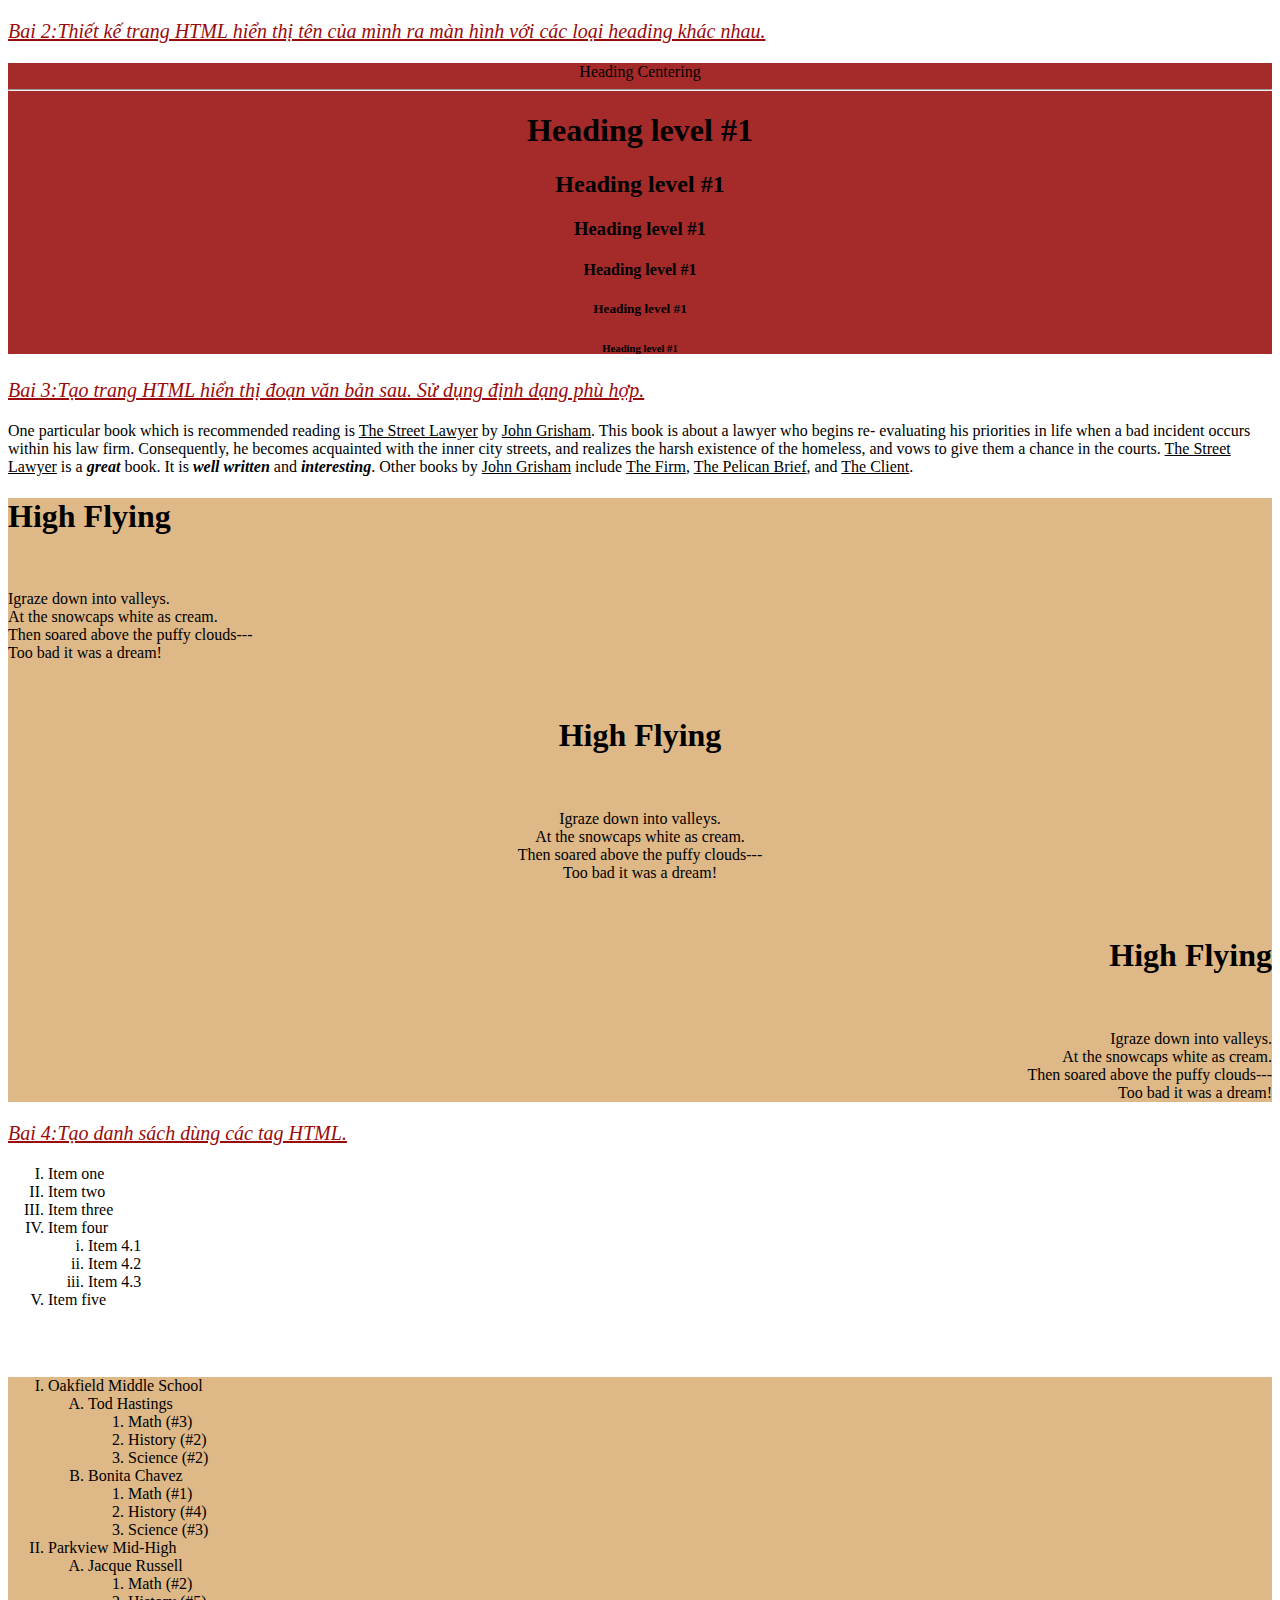
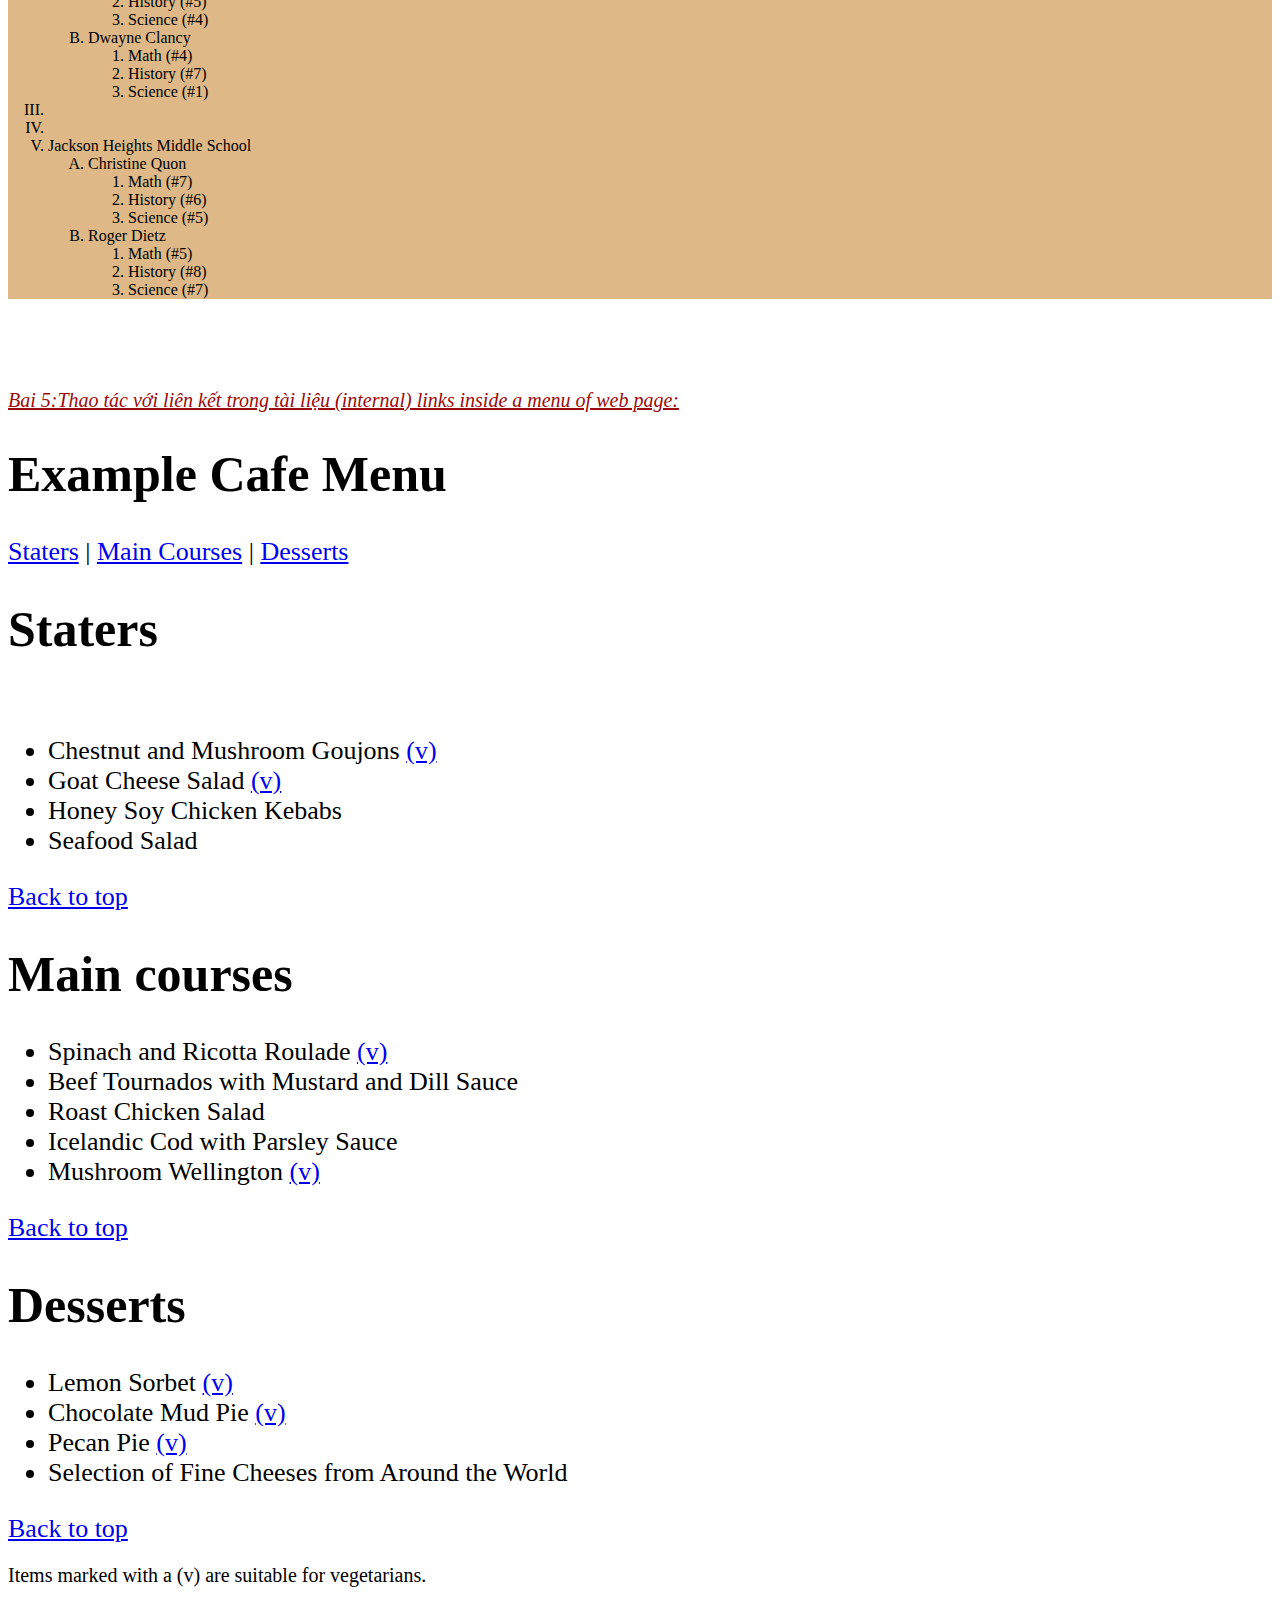
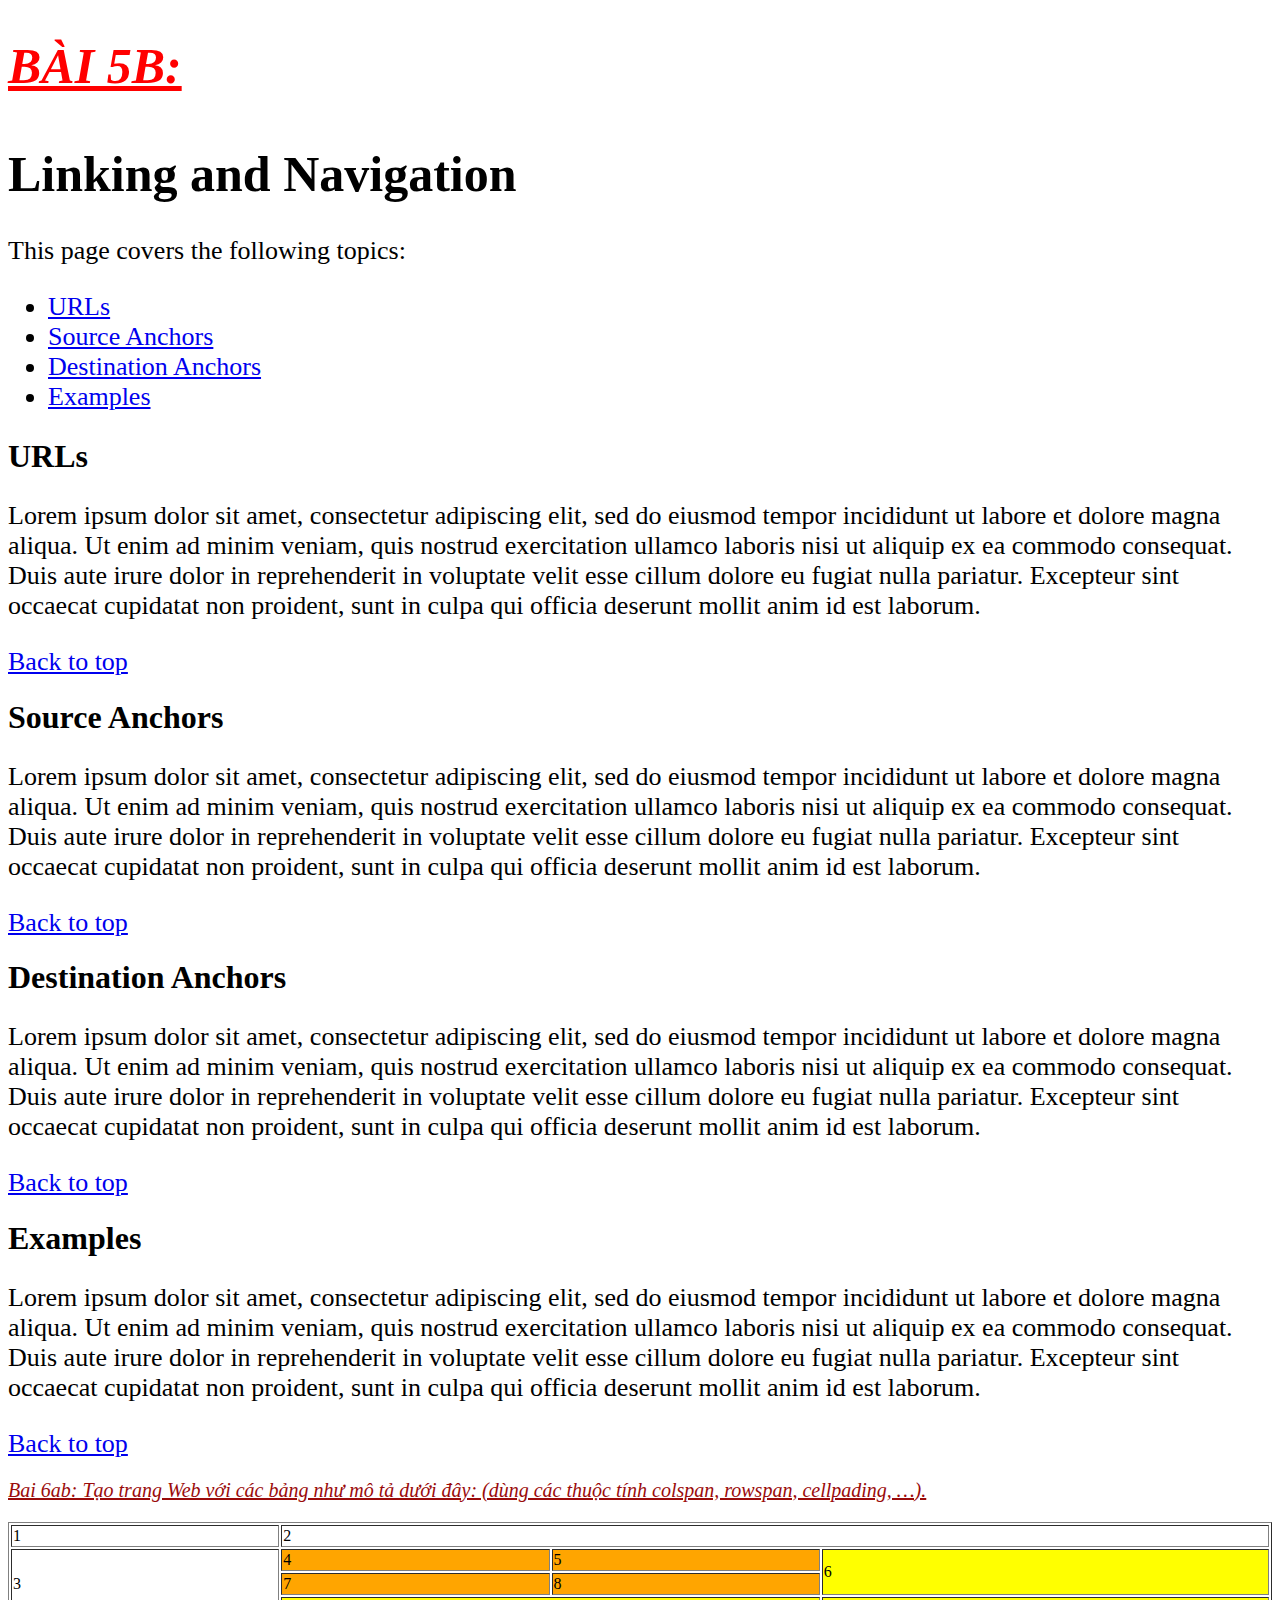
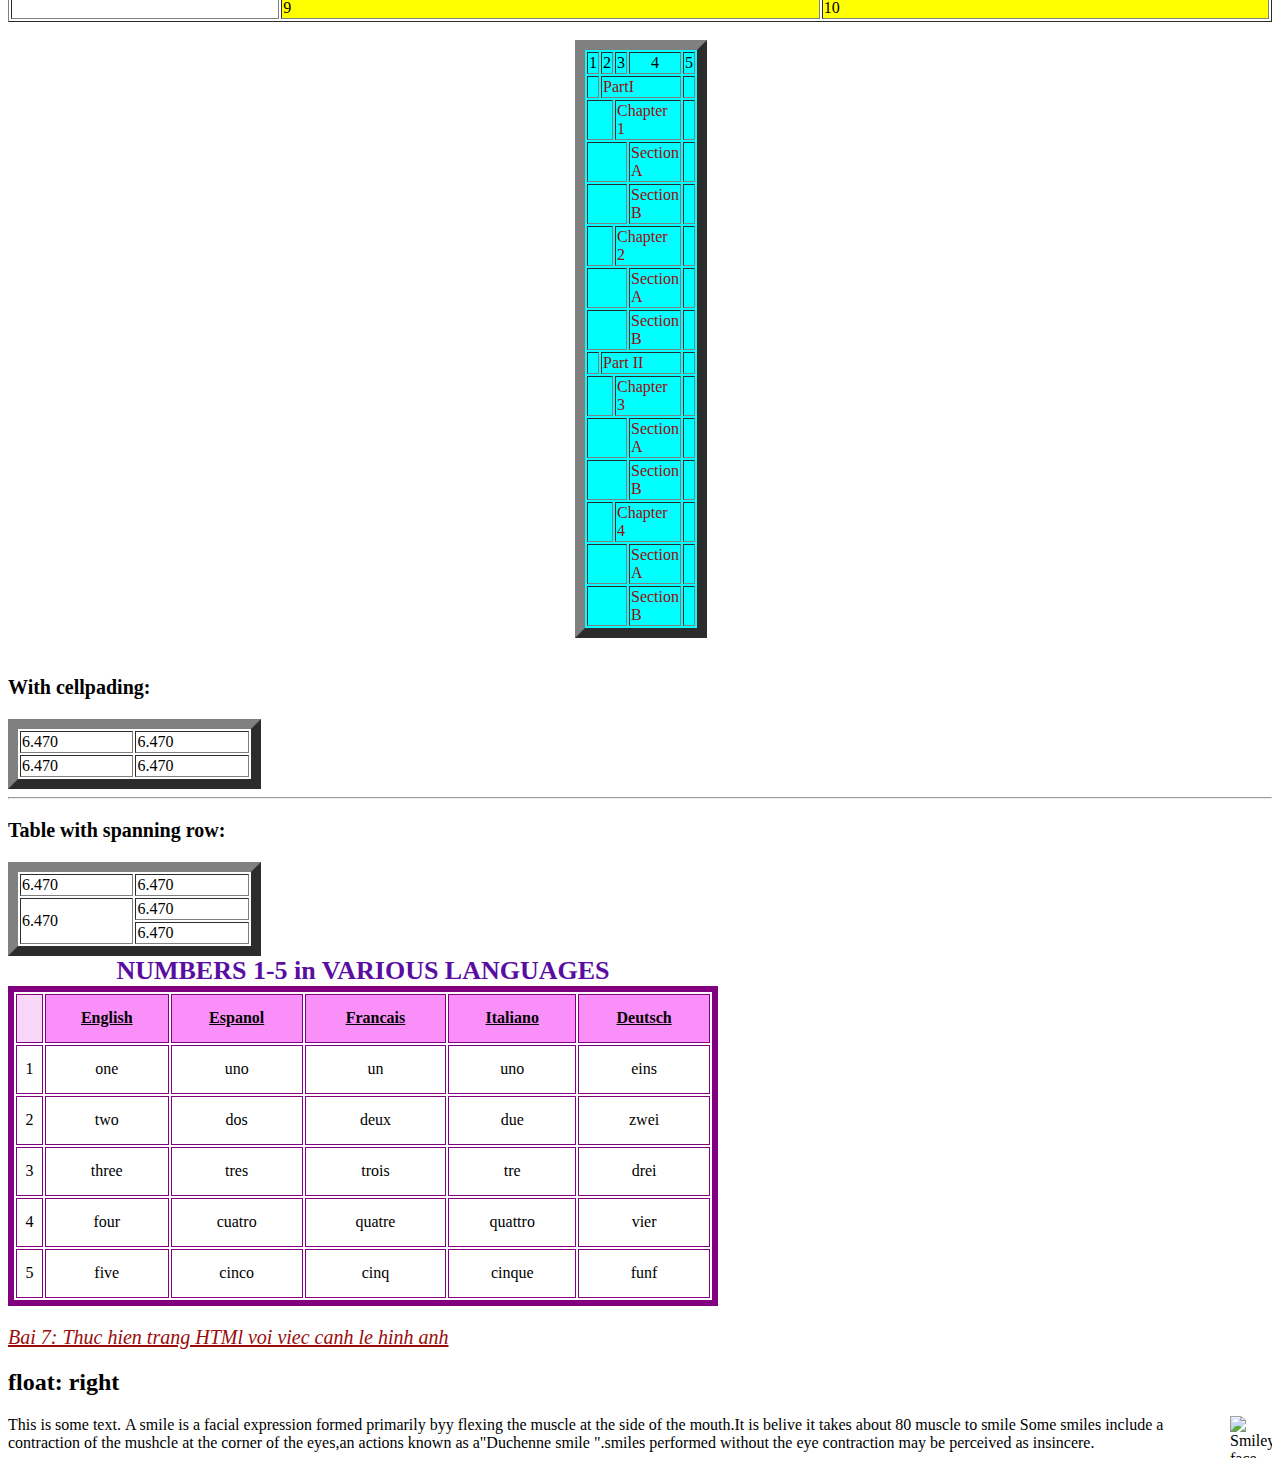
==== fe/baitap123456.html @ b0ec9ae7 "tuan12" ====
<!DOCTYPE html>
<html lang="en">

<head>
    <meta charset="UTF-8">
    <meta http-equiv="X-UA-Compatible" content="IE=edge">
    <meta name="viewport" content="width=, initial-scale=1.0">
    <title>Document</title>
</head>

<body>
    <!-- Bai 2 -->
    <p style="font-size: 20px;color: #9a0b0b;">
        <u>
        <i>
            Bai 2:Thiết kế trang HTML hiển thị tên của mình ra màn hình với các loại heading khác nhau.
        </i>
   </u>
    </p>
    <div style="background-color: brown; text-align: center;" <H1>Heading Centering</H1>
        <hr>
        <H1>Heading level #1</H1>
        <h2>Heading level #1</H1>
            <h3>Heading level #1</H1>
                <h4>Heading level #1</H1>
                    <h5>Heading level #1</H1>
                        <h6>Heading level #1</H1>
    </div>
    <!-- Bai 3 -->
    <p style="font-size: 20px;color: #9a0b0b;">
        <u>
         <i>
             Bai 3:Tạo trang HTML hiển thị đoạn văn bản sau. Sử dụng định dạng phù hợp.
         </i>
    </u>
    </p>
    <div>
        <p>
            One particular book which is recommended reading is <u>The Street Lawyer</u> by <u>John Grisham</u>. This book is about a lawyer who begins re- evaluating his priorities in life when a bad incident occurs within his law firm. Consequently,
            he becomes acquainted with the inner city streets, and realizes the harsh existence of the homeless, and vows to give them a chance in the courts. <u>The
            Street Lawyer</u> is a <b><i>great</i></b> book. It is <b><i>well written</i></b> and <b><i>interesting</i></b>. Other books by <u>John Grisham</u> include <u>The Firm</u>, <u>The Pelican Brief</u>, and
            <u>The Client</u>.
        </p>


    </div>
    <div style="background-color: burlywood;">
        <div>
            <h1>High Flying</h1>
            <br>
            <p>
                Igraze down into valleys.
                <br> At the snowcaps white as cream.
                <br> Then soared above the puffy clouds---
                <br> Too bad it was a dream!

            </p>
        </div>
        <br>
        <div>
            <h1 style="text-align: center;">High Flying</h1>
            <br>
            <p style="text-align: center;">
                Igraze down into valleys.
                <br> At the snowcaps white as cream.
                <br> Then soared above the puffy clouds---
                <br> Too bad it was a dream!

            </p>
        </div>
        <br>
        <div>
            <h1 style="text-align: right">High Flying</h1>
            <br>
            <p style="text-align: right">
                Igraze down into valleys.
                <br> At the snowcaps white as cream.
                <br> Then soared above the puffy clouds---
                <br> Too bad it was a dream!

            </p>
        </div>
    </div>
    <!-- Bai 4 -->
    <p style="font-size: 20px;color: #9a0b0b;">
        <u>
         <i>
             Bai 4:Tạo danh sách dùng các tag HTML.
         </i>
    </u>
    </p>
    <div>
        <ol type="I" start="1">
            <li>Item one</li>
            <li>Item two</li>
            <li>Item three</li>
            <li>Item four
                <ol type="i" start="1">
                    <li>Item 4.1</li>
                    <li>Item 4.2</li>
                    <li>Item 4.3</li>
                </ol>
            </li>
            <li>Item five</li>
        </ol>
    </div>


    </div>

    <br><br>

    <div style="background-color: burlywood;">
        <ol type="I" start="1">
            <li>Oakfield Middle School
                <ol type="A" start="1">
                    <li>Tod Hastings
                        <ol type="1" start="1">
                            <li>Math (#3)</li>
                            <li>History (#2)</li>
                            <li>Science (#2)</li>
                        </ol>
                    </li>
                    <li>Bonita Chavez
                        <ol type="1" start="1">
                            <li>Math (#1)</li>
                            <li>History (#4)</li>
                            <li>Science (#3)</li>
                        </ol>
                    </li>
                </ol>
            </li>
            <li>Parkview Mid-High
                <ol type="A" start="1">
                    <li>Jacque Russell
                        <ol type="1" start="1">
                            <li>Math (#2)</li>
                            <li>History (#5)</li>
                            <li>Science (#4)</li>
                        </ol>
                    </li>
                    <li>Dwayne Clancy
                        <ol type="1" start="1">
                            <li>Math (#4)</li>
                            <li>History (#7)</li>
                            <li>Science (#1)</li>
                        </ol>
                    </li>

                </ol>
            </li>
            <li></li>
            <li></li>
            <li>Jackson Heights Middle School
                <ol type="A" start="1">
                    <li>Christine Quon
                        <ol type="1" start="1">
                            <li>Math (#7)</li>
                            <li>History (#6)</li>
                            <li>Science (#5)</li>
                        </ol>
                    </li>
                    <li>Roger Dietz
                        <ol type="1" start="1">
                            <li>Math (#5)</li>
                            <li>History (#8)</li>
                            <li>Science (#7)</li>
                        </ol>
                    </li>

                </ol>
            </li>
        </ol>
    </div>
    <br><br><br>

    <!-- Bai 5 -->
    <p style="font-size: 20px;color: #9a0b0b;">
        <u>
         <i>
             Bai 5:Thao tác với liên kết trong tài liệu (internal) links inside a menu of web page:
         </i>
    </u>
    </p>
    <h1 style="font-size: 50px;">Example Cafe Menu</h1>

    <div style="font-size: 26px;">
        <a href="#staters" title="Staters">Staters</a> |
        <a href="#main_courses" title="Main courses">Main Courses</a> |
        <a href="#desserts" title="Desserts">Desserts</a>
    </div>

    <h1 id="staters" style="font-size: 50px;">Staters</h1>
    <br>
    <div style="font-size: 26px;">
        <ul>
            <li>Chestnut and Mushroom Goujons
                <a href="https://by.com.vn/EZOnV" target="_blank">(v)</a>
            </li>
            <li>Goat Cheese Salad
                <a href="https://by.com.vn/ZDlxQ" target="_blank">(v)</a>
            </li>
            <li>Honey Soy Chicken Kebabs</li>
            <li>Seafood Salad</li>
        </ul>
    </div>
    <div style="font-size: 26px;">
        <a href="#">Back to top</a>
    </div>


    <h1 id="main_courses" style="font-size: 50px;">Main courses</h1>
    <div style="font-size: 26px;">
        <ul>
            <li>Spinach and Ricotta Roulade
                <a href="https://by.com.vn/9HHfv" target="_blank">(v)</a>
            </li>
            <li>Beef Tournados with Mustard and Dill Sauce</li>
            <li>Roast Chicken Salad</li>
            <li>Icelandic Cod with Parsley Sauce</li>
            <li>Mushroom Wellington
                <a href="https://by.com.vn/WK5k4" target="_blank">(v)</a>
            </li>
        </ul>
    </div>
    <div style="font-size: 26px;">
        <a href="#">Back to top</a>
    </div>

    <h1 id="desserts" style="font-size: 50px;">Desserts</h1>
    <div style="font-size: 26px;">
        <ul>
            <li>Lemon Sorbet
                <a href="https://by.com.vn/2EZpV" target="_blank">(v)</a>
            </li>
            <li>Chocolate Mud Pie
                <a href="https://by.com.vn/TKPYO" target="_blank">(v)</a>
            </li>
            <li>Pecan Pie
                <a href="https://by.com.vn/QH9vl" target="_blank">(v)</a>
            </li>
            <li>Selection of Fine Cheeses from Around the World</li>
        </ul>
    </div>
    <div style="font-size: 26px;">
        <a href="#">Back to top</a>
    </div>
    <p style="font-size: 20px">Items marked with a (v) are suitable for vegetarians.</p>

    <!-- BÀI 5 B -->
    <div style="font-size: 50px;">
        <p style="color:red">
            <u>
                    <b>
                        <i id="bai5b">
                            BÀI 5B:
                        </i>
                    </b>
                </u>
        </p>
    </div>

    <h1 style="font-size: 50px;">Linking and Navigation</h1>
    <div style="font-size: 26px;">
        <p>This page covers the following topics:</p>
    </div>
    <div style="font-size: 26px;">
        <ul>
            <li>
                <a href="#urls" title="URLs">URLs</a>
            </li>
            <li>
                <a href="#source_anchors" title="Source Anchors">Source Anchors</a>
            </li>
            <li>
                <a href="#Destination_Anchors" title="Destination Anchors">Destination Anchors</a>
            </li>
            <li>
                <a href="#exples" title="Examples">Examples</a>
            </li>
        </ul>
    </div>

    <h1 id="urls">URLs</h1>
    <div style="font-size: 26px;">
        <p>
            Lorem ipsum dolor sit amet, consectetur adipiscing elit, sed do eiusmod tempor incididunt ut labore et dolore magna aliqua. Ut enim ad minim veniam, quis nostrud exercitation ullamco laboris nisi ut aliquip ex ea commodo consequat. Duis aute irure dolor
            in reprehenderit in voluptate velit esse cillum dolore eu fugiat nulla pariatur. Excepteur sint occaecat cupidatat non proident, sunt in culpa qui officia deserunt mollit anim id est laborum.
        </p>
    </div>
    <div style="font-size: 26px;">
        <a href="#bai5b" title="BÀI 5B">Back to top</a>
    </div>

    <h1 id="source_anchors">Source Anchors</h1>
    <div style="font-size: 26px;">
        <p>
            Lorem ipsum dolor sit amet, consectetur adipiscing elit, sed do eiusmod tempor incididunt ut labore et dolore magna aliqua. Ut enim ad minim veniam, quis nostrud exercitation ullamco laboris nisi ut aliquip ex ea commodo consequat. Duis aute irure dolor
            in reprehenderit in voluptate velit esse cillum dolore eu fugiat nulla pariatur. Excepteur sint occaecat cupidatat non proident, sunt in culpa qui officia deserunt mollit anim id est laborum.
        </p>
    </div>
    <div style="font-size: 26px;">
        <a href="#bai5b" title="BÀI 5B">Back to top</a>
    </div>

    <h1 id="Destination_Anchors">Destination Anchors</h1>
    <div style="font-size: 26px;">
        <p>
            Lorem ipsum dolor sit amet, consectetur adipiscing elit, sed do eiusmod tempor incididunt ut labore et dolore magna aliqua. Ut enim ad minim veniam, quis nostrud exercitation ullamco laboris nisi ut aliquip ex ea commodo consequat. Duis aute irure dolor
            in reprehenderit in voluptate velit esse cillum dolore eu fugiat nulla pariatur. Excepteur sint occaecat cupidatat non proident, sunt in culpa qui officia deserunt mollit anim id est laborum.
        </p>
    </div>
    <div style="font-size: 26px;">
        <a href="#bai5b" title="BÀI 5B">Back to top</a>
    </div>

    <h1 id="exples">Examples</h1>
    <div style="font-size: 26px;">
        <p>
            Lorem ipsum dolor sit amet, consectetur adipiscing elit, sed do eiusmod tempor incididunt ut labore et dolore magna aliqua. Ut enim ad minim veniam, quis nostrud exercitation ullamco laboris nisi ut aliquip ex ea commodo consequat. Duis aute irure dolor
            in reprehenderit in voluptate velit esse cillum dolore eu fugiat nulla pariatur. Excepteur sint occaecat cupidatat non proident, sunt in culpa qui officia deserunt mollit anim id est laborum.
        </p>
    </div>
    <div style="font-size: 26px;">
        <a href="#bai5b" title="BÀI 5B">Back to top</a>
    </div>
    <!-- Bai 6 -->
    <p style="font-size: 20px;color: #9a0b0b;">
        <u>
         <i>
             Bai 6ab: Tạo trang Web với các bảng như mô tả dưới đây: (dùng các thuộc tính colspan, rowspan, cellpading, …).
         </i>
    </u>
    </p>
    <div>
        <table border="1px" width="100%">
            <tr>
                <td>1</td>
                <td colspan=" 4 ">2</td>

            </tr>
            <tr>
                <td rowspan="3 ">3</td>
                <td style="background: orange;">4</td>
                <td style="background: orange;">5</td>
                <td rowspan="2 " colspan="2 " style="background:yellow;">6</td>

            </tr>
            <tr>
                <td style="background: orange;">7</td>
                <td style="background: orange;">8</td>

            </tr>
            <tr>

                <td colspan="2 " style="background:yellow;">9</td>
                <td colspan="2 " style="background:yellow;">10</td>
            </tr>
        </table>

    </div>
    <br>


    <div  style="background-color: cyan;width: 130px;margin: 0 auto;">
        <table border="10px" width="20%">
            <tr>
                <td style="text-align:center;">1</td>
                <td style="text-align:center;">2</td>
                <td style="text-align:center;">3</td>
                <td style="text-align:center;" colspan="3">4</td>
                <td style="text-align:center;">5</td>

            </tr>

            <tr>
                <td></td>
                <td colspan="5" style="color: #9a0b0b;">PartI </td>
                <td></td>
            </tr>

            <tr>
                <td colspan="2"></td>
                <td colspan="4" style="color: #9a0b0b;">Chapter 1</td>
                <td></td>
            </tr>

            <tr>
                <td colspan="3"></td>
                <td colspan="3" style="color: #9a0b0b;">Section A</td>
                <td></td>
            </tr>

            <tr>
                <td colspan="3"></td>
                <td colspan="3" style="color: #9a0b0b;">Section B</td>
                <td></td>
            </tr>
            <tr>
                <td colspan="2"></td>
                <td colspan="4" style="color: #9a0b0b;">Chapter 2</td>
                <td></td>
            </tr>
            <tr>
                <td colspan="3"></td>
                <td colspan="3" style="color: #9a0b0b;">Section A</td>
                <td></td>
            </tr>

            <tr>
                <td colspan="3"></td>
                <td colspan="3" style="color: #9a0b0b;">Section B</td>
                <td></td>
            </tr>
            <tr>
                <td></td>
                <td colspan="5" style="color: #9a0b0b;">Part II</td>
                <td></td>
            </tr>
            <tr>
                <td colspan="2"></td>
                <td colspan="4" style="color: #9a0b0b;">Chapter 3</td>
                <td></td>
            </tr>
            <tr>
                <td colspan="3"></td>
                <td colspan="3" style="color: #9a0b0b;">Section A</td>
                <td></td>
            </tr>

            <tr>
                <td colspan="3"></td>
                <td colspan="3" style="color: #9a0b0b;">Section B</td>
                <td></td>
            </tr>
            <tr>
                <td colspan="2"></td>
                <td colspan="4" style="color: #9a0b0b;">Chapter 4</td>
                <td></td>
            </tr>
            <tr>
                <td colspan="3"></td>
                <td colspan="3" style="color: #9a0b0b;">Section A</td>
                <td></td>
            </tr>

            <tr>
                <td colspan="3"></td>
                <td colspan="3" style="color: #9a0b0b;">Section B</td>
                <td></td>
            </tr>

        </table>

    </div>

    <br>

    <div>
        <p style="font-size: 20px;"><u></u><b>With cellpading:</b></p>
        <table border="10px" width="20%">
            <tr>
                <td>6.470</td>
                <td>6.470</td>
            </tr>
            <tr>
                <td>6.470</td>
                <td>6.470</td>
            </tr>
        </table>
    </div>

    <hr>
    <div>
        <p style="font-size: 20px;"><u></u><b>Table with spanning row:</b></p>
        <table border="10px" width="20%">
            <tr>
                <td>6.470</td>
                <td>6.470</td>
            </tr>
            <tr>
                <td rowspan="2">6.470</td>
                <td>6.470</td>
            </tr>
            <tr>

                <td>6.470</td>
            </tr>
        </table>
    </div>
    <!--Cau 6 c-->
    <table border="6" bordercolor="#800080" style="text-align:center" width=710px " height="320px ">
        <caption align="center " style="color:rgb(90, 14, 161) ">
            <b style="font-size:26px ">
               NUMBERS 1-5 in VARIOUS LANGUAGES 
            </b>
        </caption>
        <tr id="fontextnum ">
            <td style="background-color:rgb(248, 214, 247) "></td>
            <td style="background-color:rgb(251, 143, 249) "><u><b>English</b></u></td>
            <td style="background-color:rgb(251, 143, 249) "><u><b>Espanol</b></u></td>
            <td style="background-color:rgb(251, 143, 249) "><u><b>Francais</b></u></td>
            <td style="background-color:rgb(251, 143, 249) "><u><b>Italiano</b></u></td>
            <td style="background-color:rgb(251, 143, 249) "><u><b>Deutsch</b></u></td>
        </tr>
        <tr>
            <td id="fontextnum ">1</td>
            <td id="fontext ">one</td>
            <td id="fontext ">uno</td>
            <td id="fontext ">un</td>
            <td id="fontext ">uno</td>
            <td id="fontext ">eins</td>
        </tr>
        <tr>
            <td id="fontextnum ">2</td>
            <td id="fontext ">two</td>
            <td id="fontext ">dos</td>
            <td id="fontext ">deux</td>
            <td id="fontext ">due</td>
            <td id="fontext ">zwei</td>
        </tr>
        <tr>
            <td id="fontextnum ">3</td>
            <td id="fontext ">three</td>
            <td id="fontext ">tres</td>
            <td id="fontext ">trois</td>
            <td id="fontext ">tre</td>
            <td id="fontext ">drei</td>
        </tr>
        <tr>
            <td id="fontextnum ">4</td>
            <td id="fontext ">four</td>
            <td id="fontext ">cuatro</td>
            <td id="fontext ">quatre</td>
            <td id="fontext ">quattro</td>
            <td id="fontext ">vier</td>
        </tr>
        <tr>
            <td id="fontextnum ">5</td>
            <td id="fontext ">five</td>
            <td id="fontext ">cinco</td>
            <td id="fontext ">cinq</td>
            <td id="fontext ">cinque</td>
            <td id="fontext ">funf</td>
        </tr>
    </table>
</div>

    <!-- Bai 7 -->
    <p style="font-size: 20px;color: #9a0b0b; ">
        <u>
         <i>
             Bai 7: Thuc hien trang HTMl voi viec canh le hinh anh

         </i>
    </u>
    </p>

    <div>
        <h2>float: right</h2>
    <p >This is some text. <img src="https://t4.ftcdn.net/jpg/01/15/20/75/240_F_115207580_US2etunH78I7iMYHOoNVvxQTCIdoPdRj.jpg " alt="Smiley face " width="42 " height="42 " style="float:right
        ">A smile is a facial expression formed primarily byy flexing the muscle at the side of the mouth.It is belive it takes about 80 muscle to smile Some smiles include a contraction of the mushcle at the corner of the eyes,an actions known as a"Duchenne smile ".smiles performed without the eye contraction may be perceived as insincere.</p>


    
</body>


    
</html>
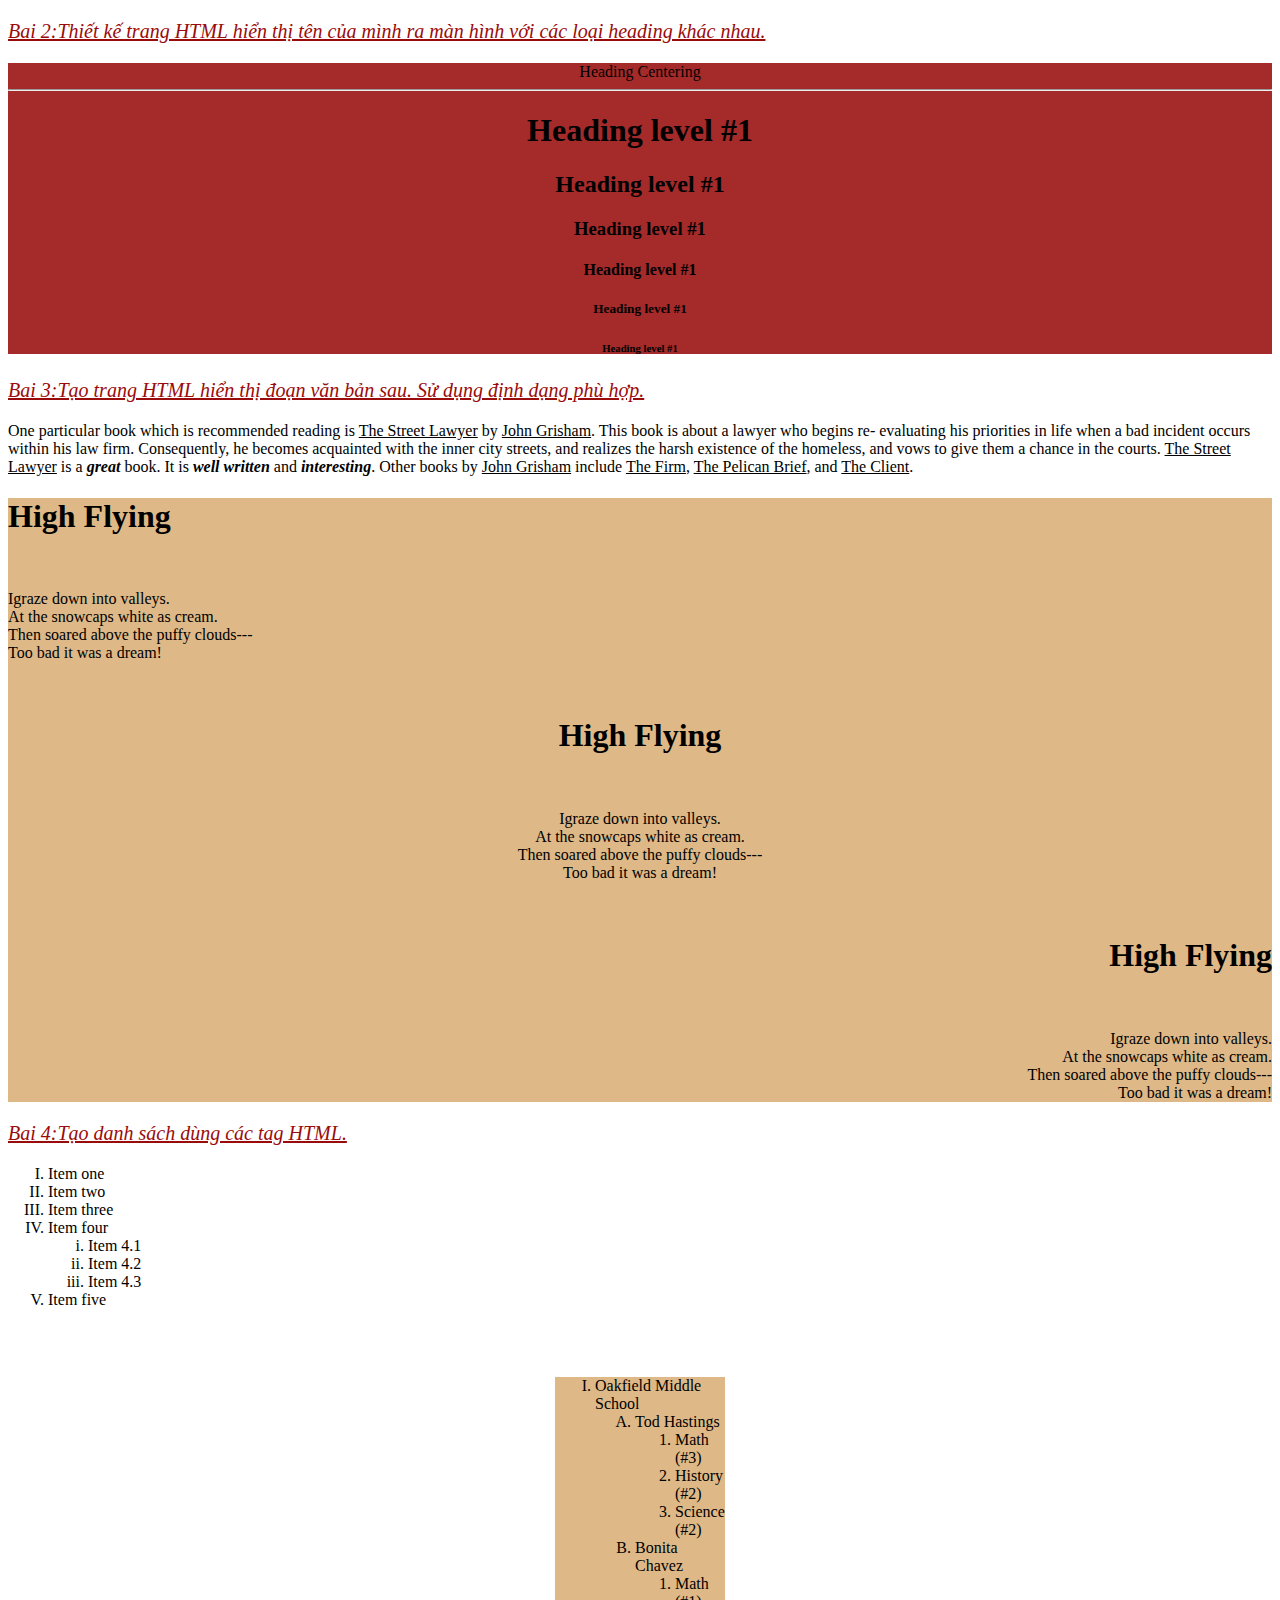
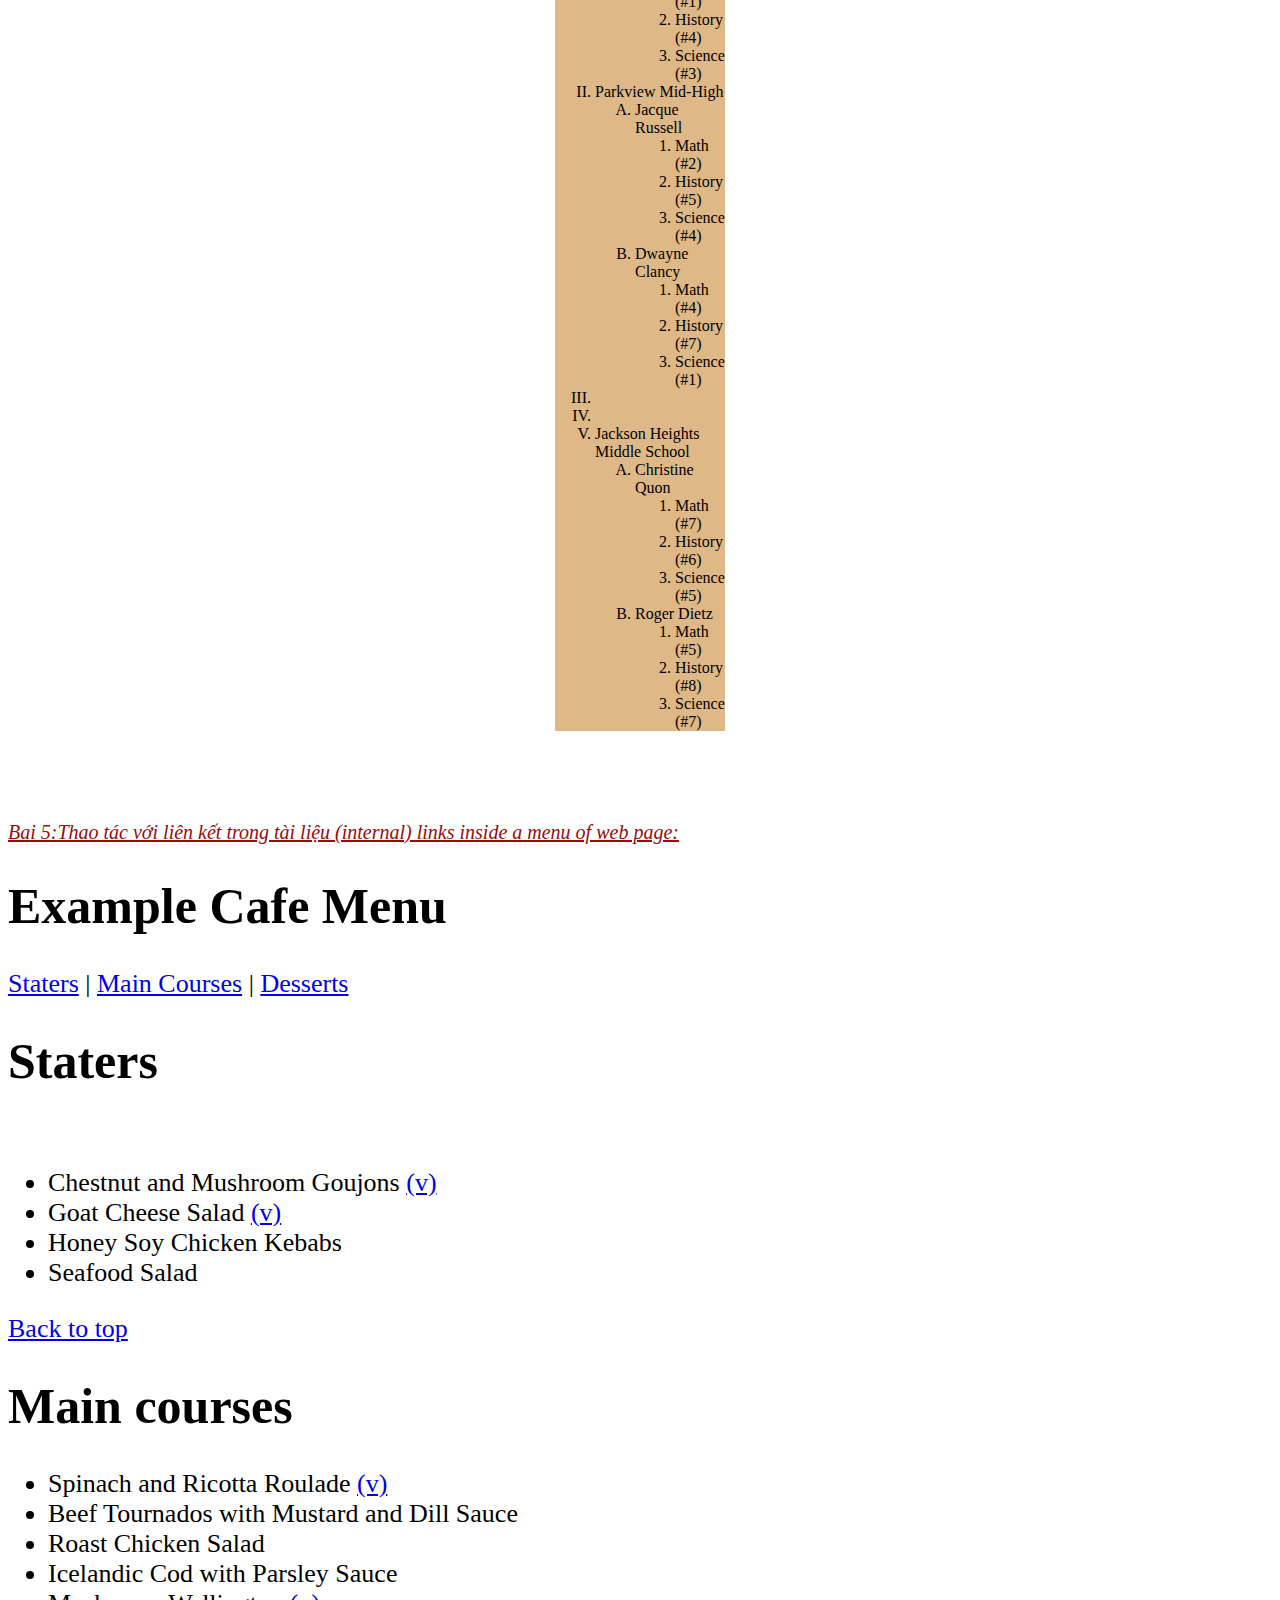
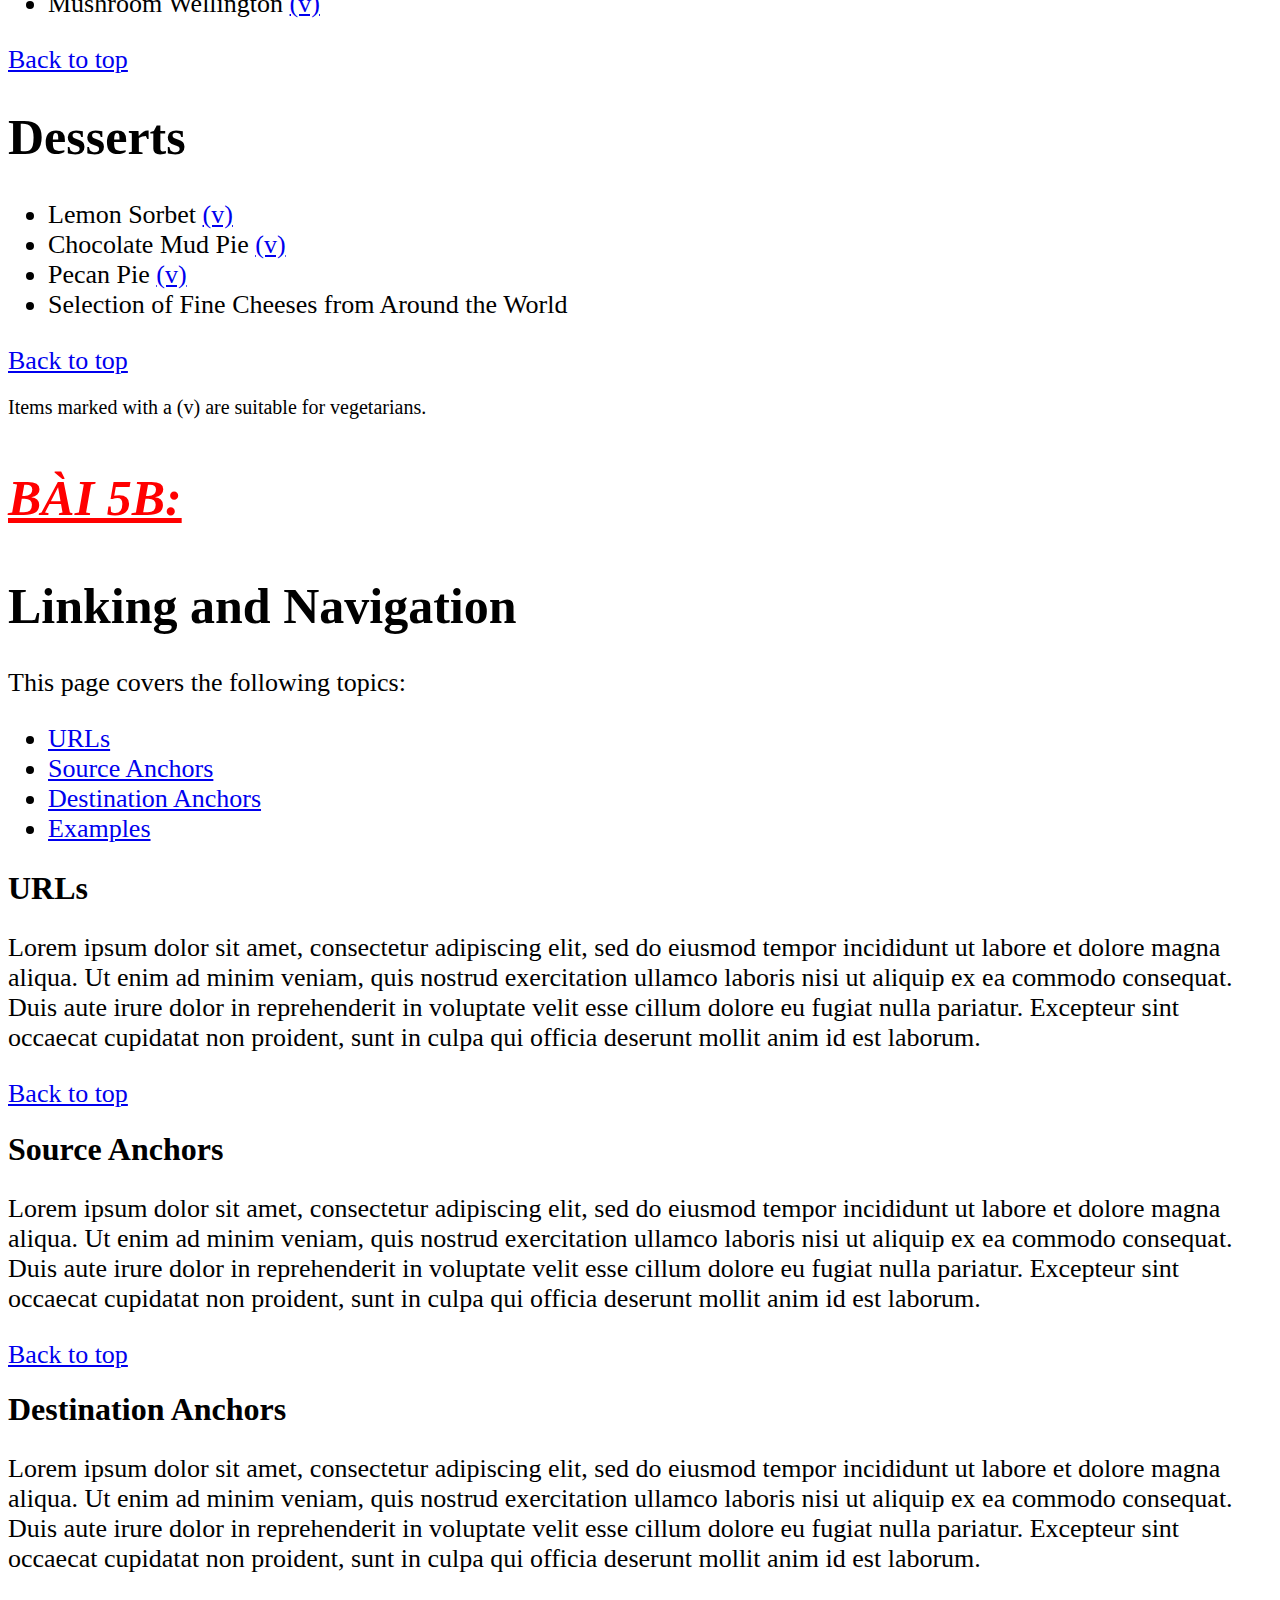
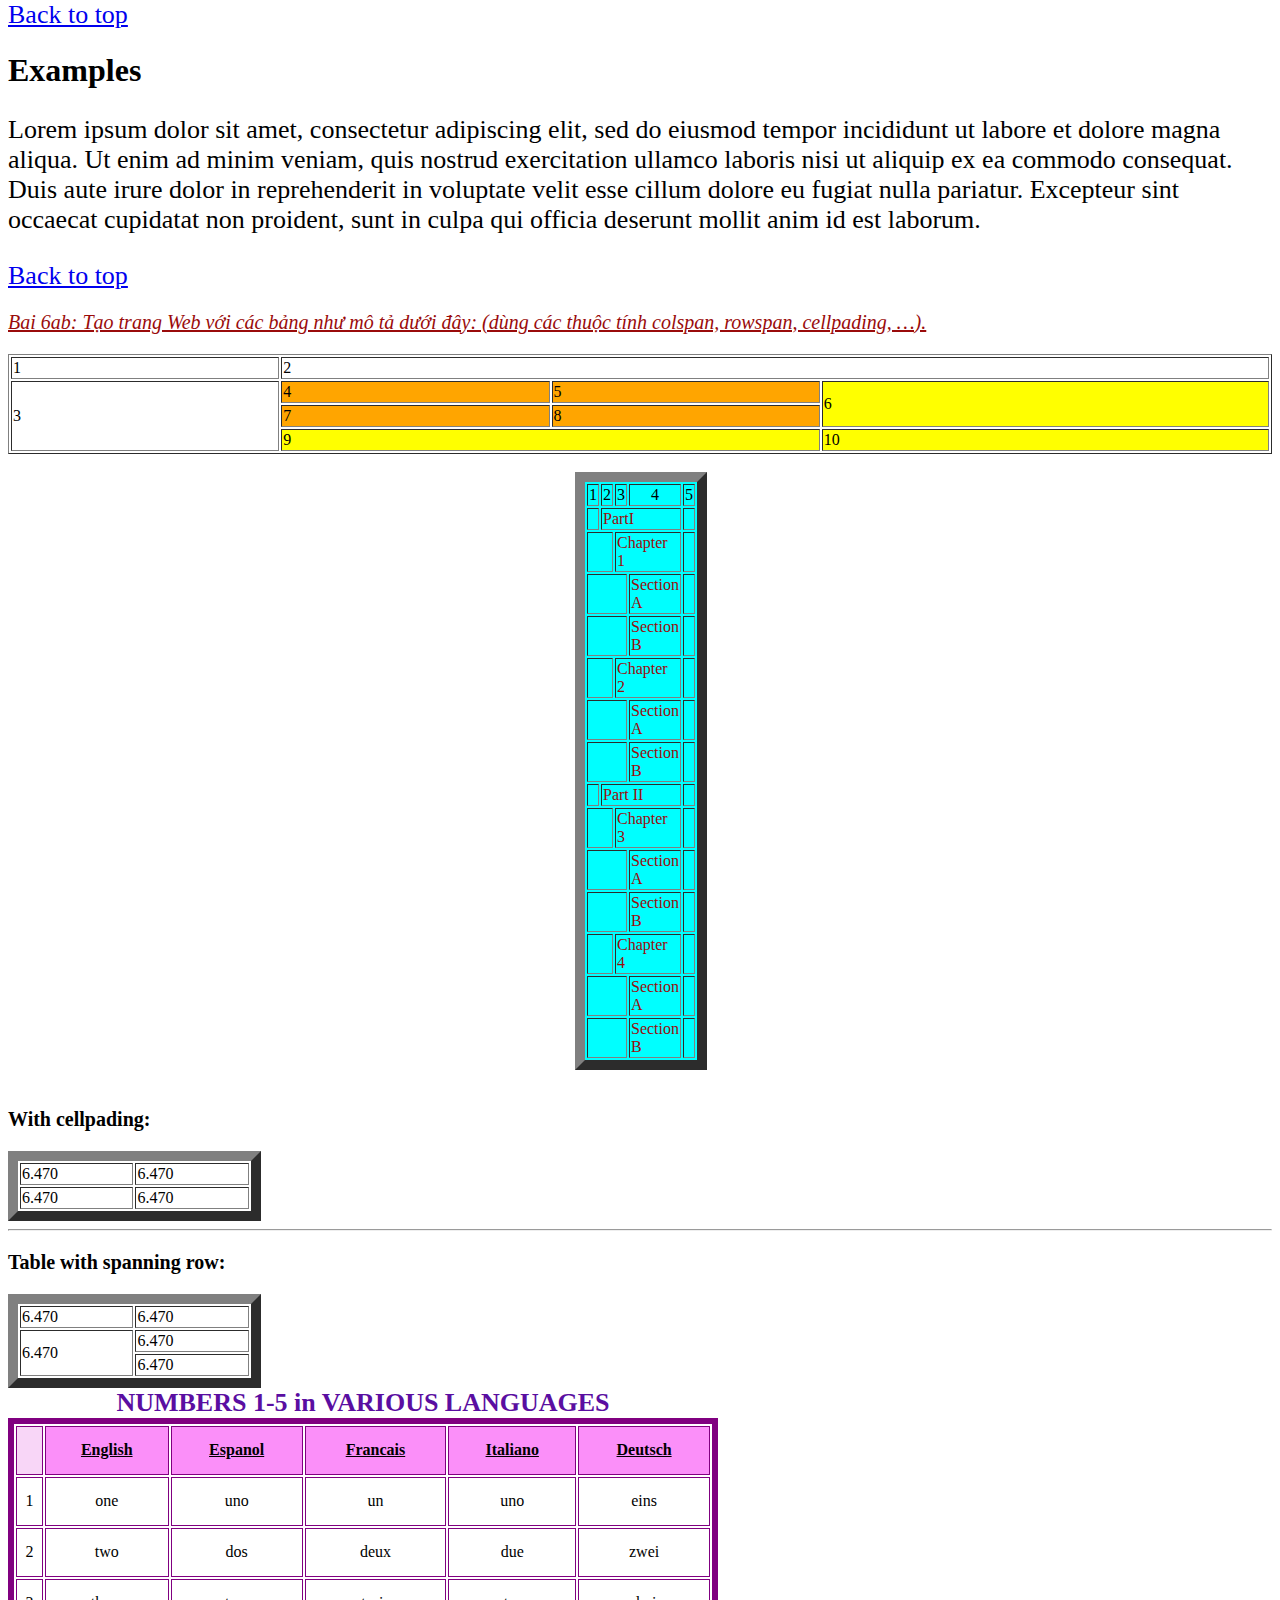
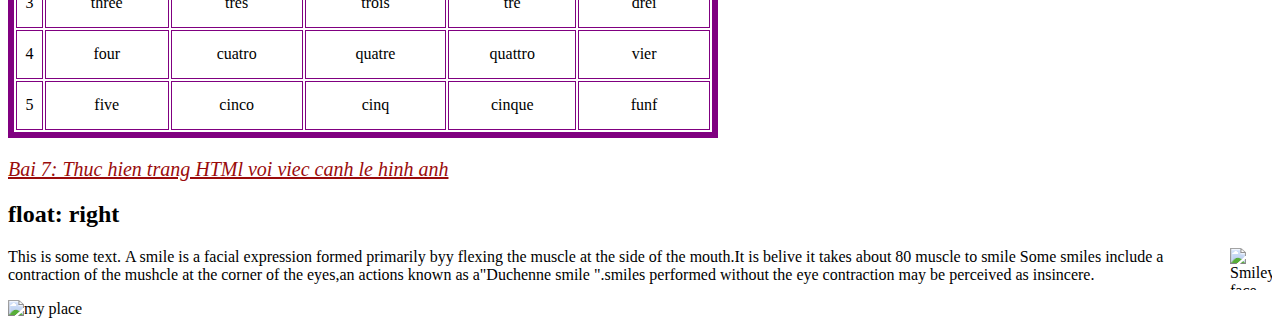
==== commit 566569a2: "add bai 8" ====
--- a/fe/baitap123456.html
+++ b/fe/baitap123456.html
@@ -110,7 +110,7 @@
 
     <br><br>
 
-    <div style="background-color: burlywood;">
+    <div style="background-color: burlywood;width: 170px;margin: 0 auto;">
         <ol type="I" start="1">
             <li>Oakfield Middle School
                 <ol type="A" start="1">
@@ -362,7 +362,7 @@
     <br>
 
 
-    <div  style="background-color: cyan;width: 130px;margin: 0 auto;">
+    <div style="background-color: cyan;width: 130px;margin: 0 auto;">
         <table border="10px" width="20%">
             <tr>
                 <td style="text-align:center;">1</td>
@@ -561,6 +561,15 @@
     <p >This is some text. <img src="https://t4.ftcdn.net/jpg/01/15/20/75/240_F_115207580_US2etunH78I7iMYHOoNVvxQTCIdoPdRj.jpg " alt="Smiley face " width="42 " height="42 " style="float:right
         ">A smile is a facial expression formed primarily byy flexing the muscle at the side of the mouth.It is belive it takes about 80 muscle to smile Some smiles include a contraction of the mushcle at the corner of the eyes,an actions known as a"Duchenne smile ".smiles performed without the eye contraction may be perceived as insincere.</p>
 
+    <!-- Bai 8 -->
+   <div>
+       <img src="https://haycafe.vn/wp-content/uploads/2022/01/Hinh-anh-ngoi-nha-dep.jpg " width="500 " height="333 " alt="my place " usemap="#imagemap ">
+       <map name="planetnet ">
+           <area shape="rect " coords="254,214,298,298 " href="A.htm " alt="Sun ">
+           <area shape="circle " coords="58,82,40 " href="B.htm " alt="Mercury ">
+           
+       </map>
+       </div>
 
     
 </body>
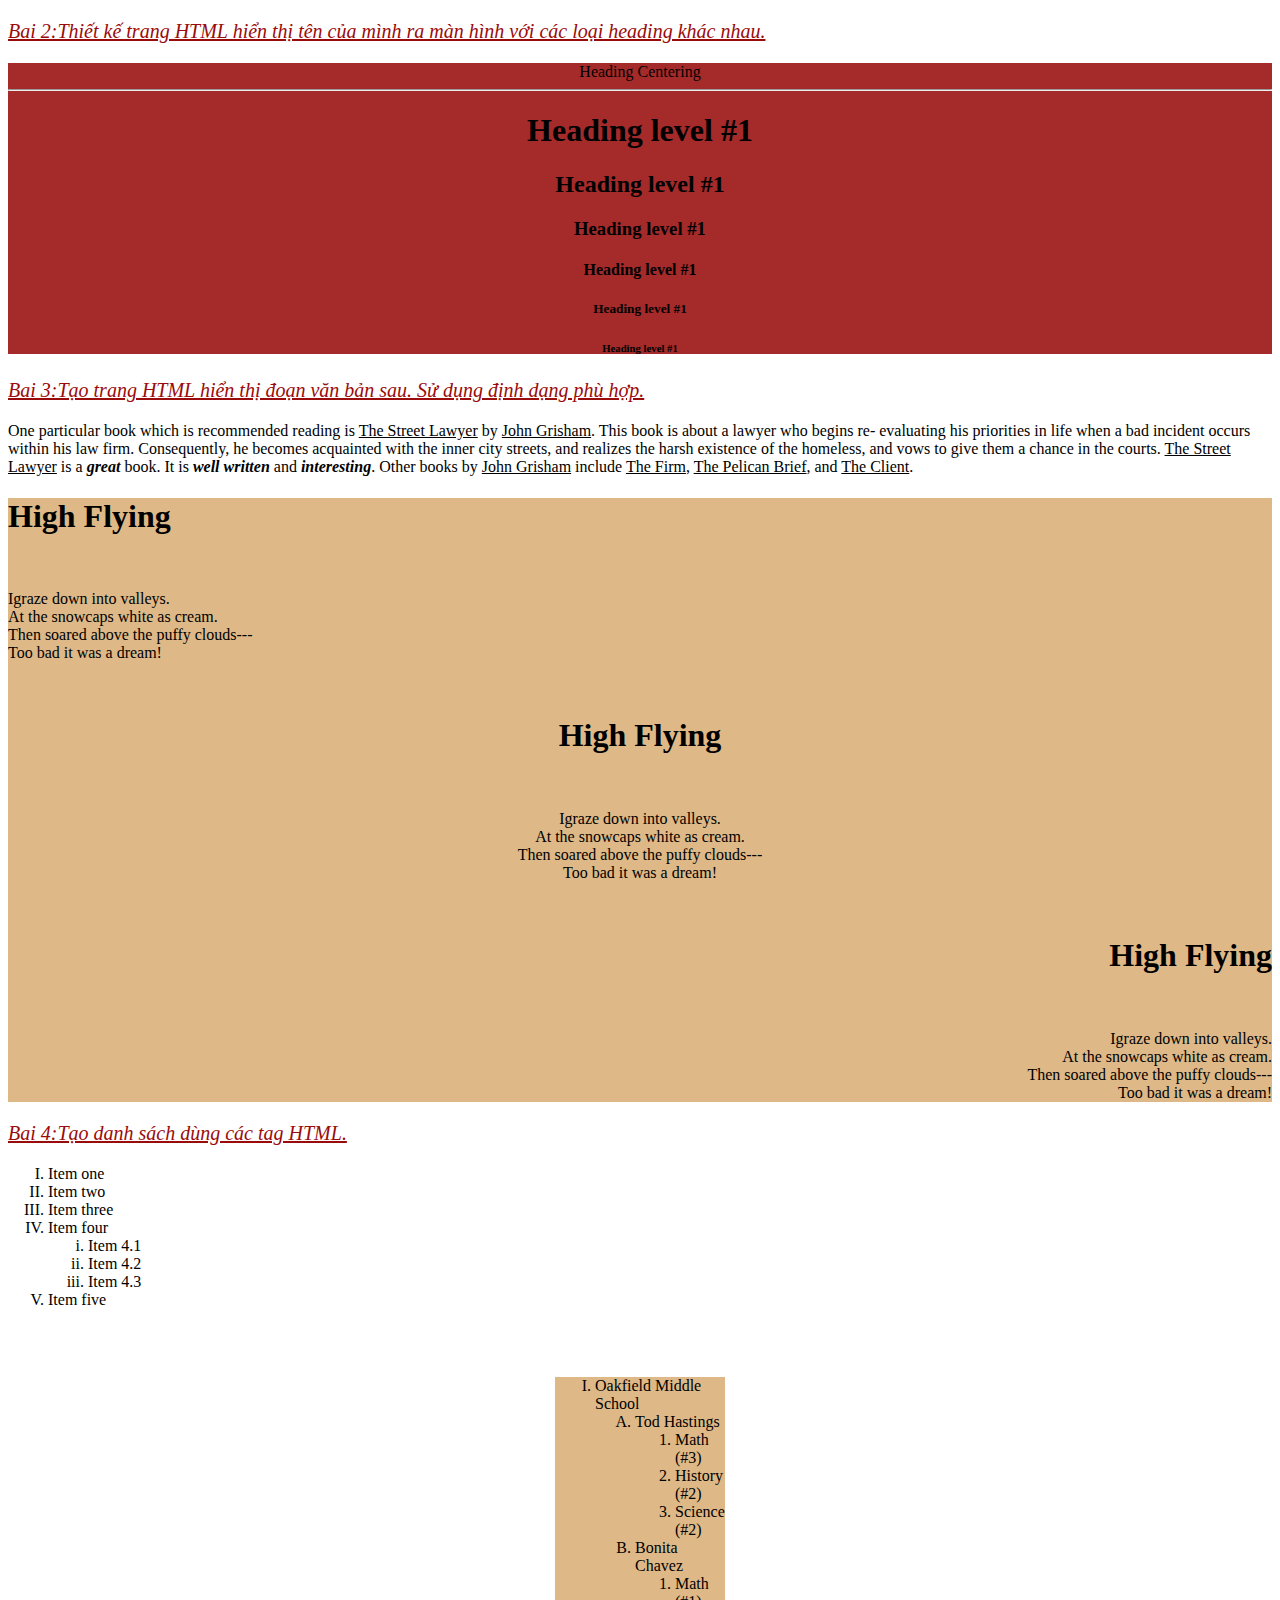
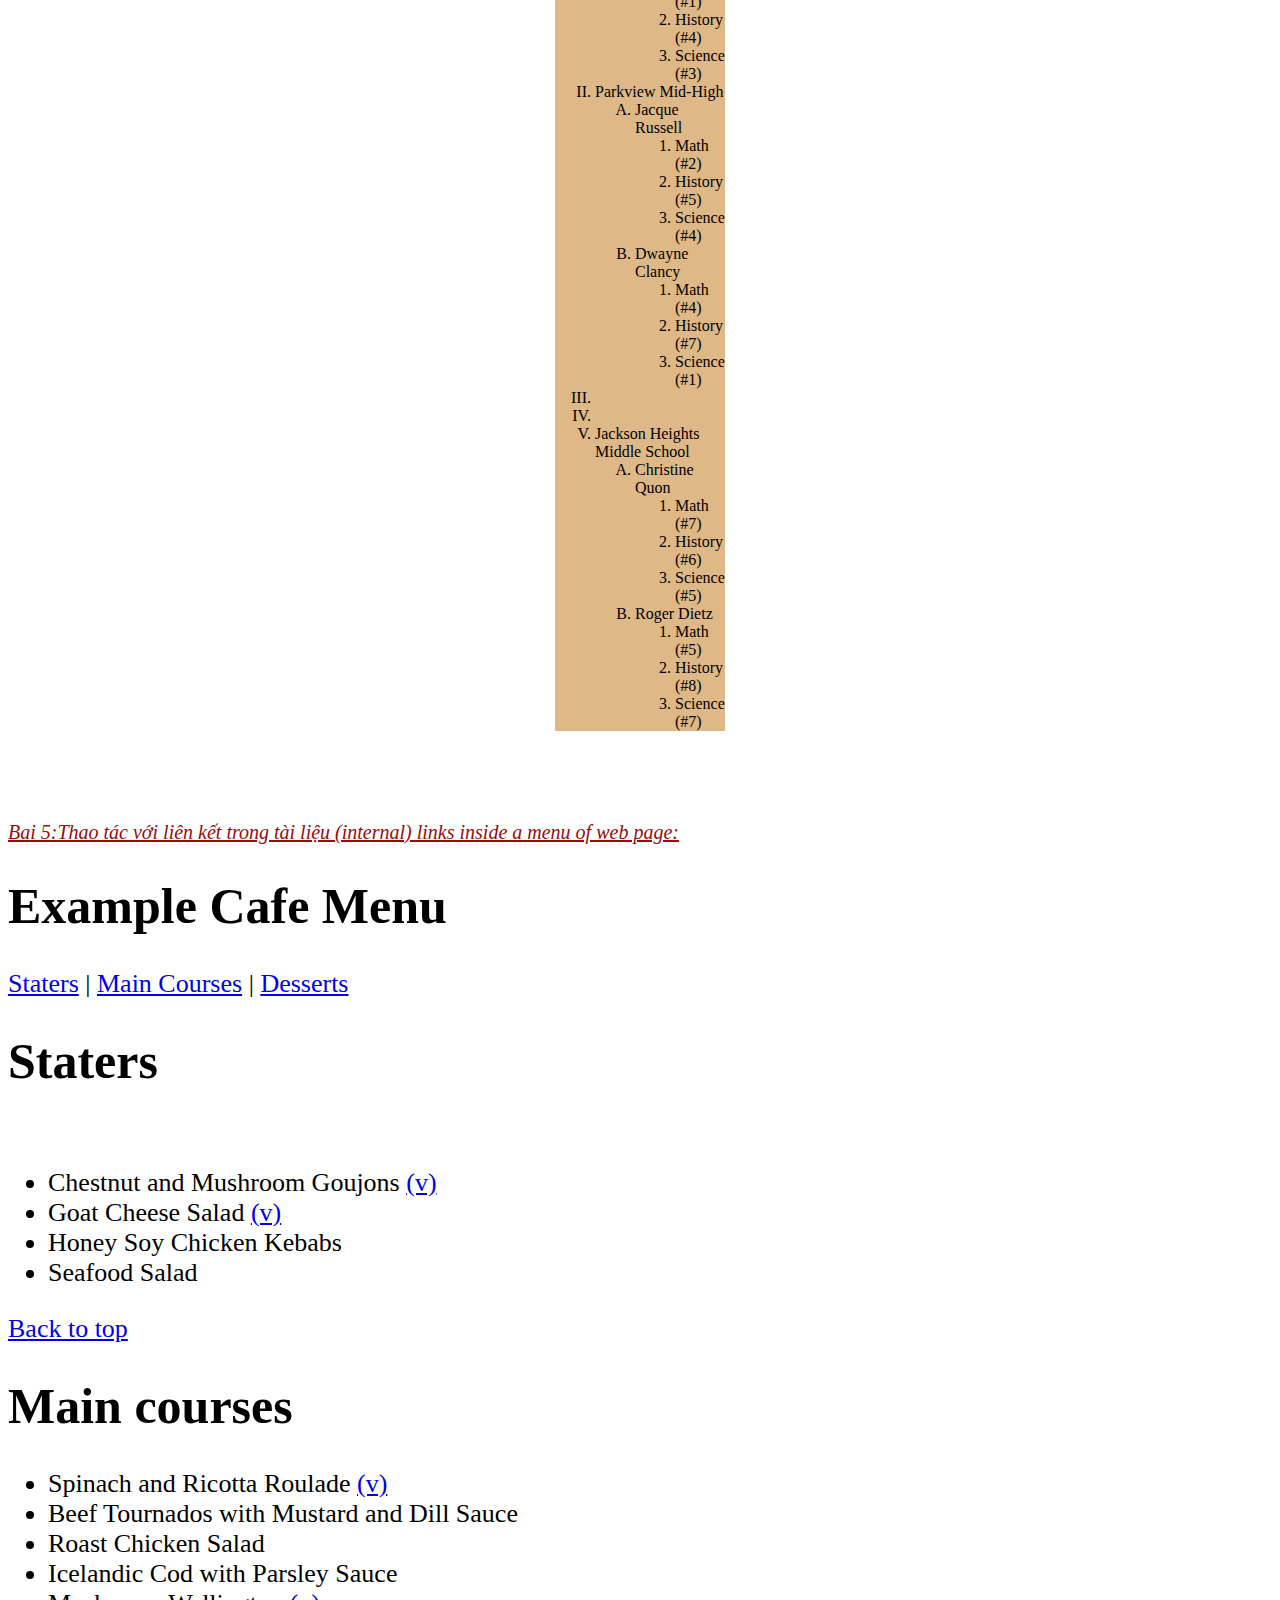
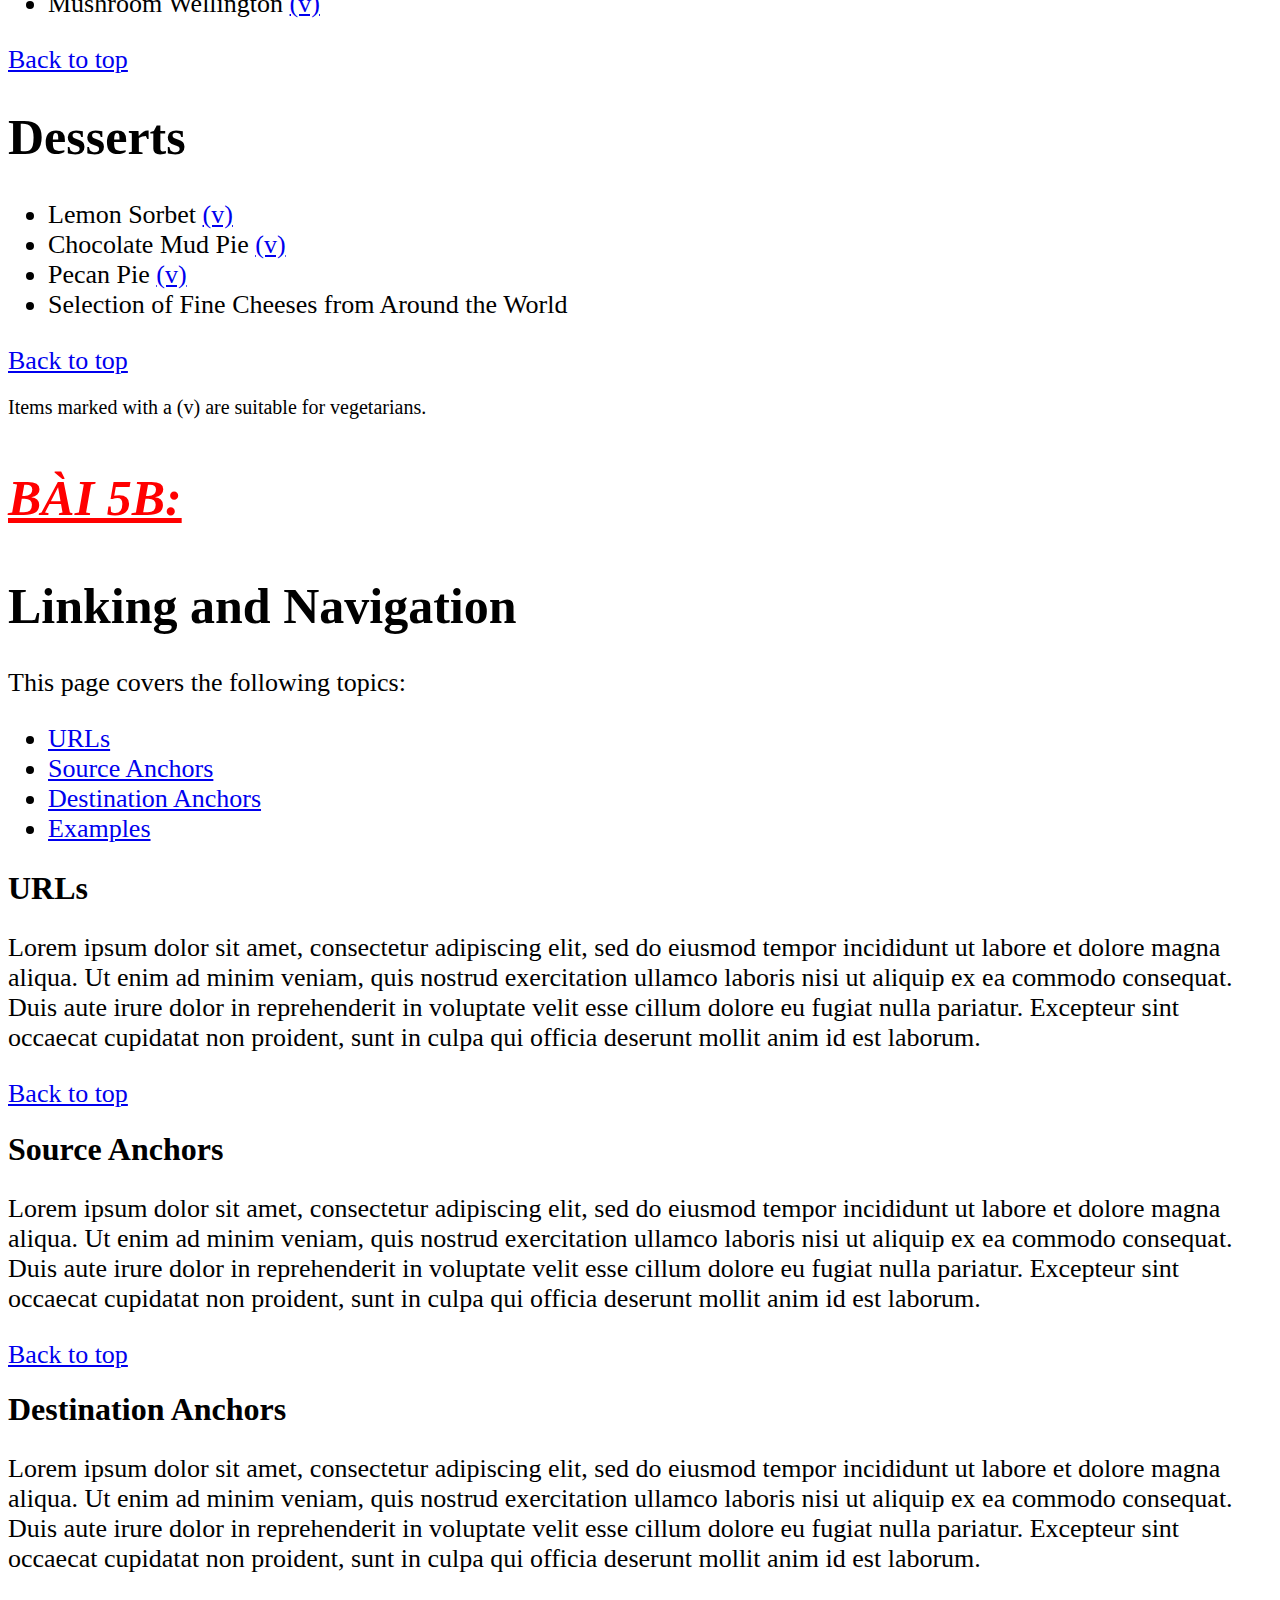
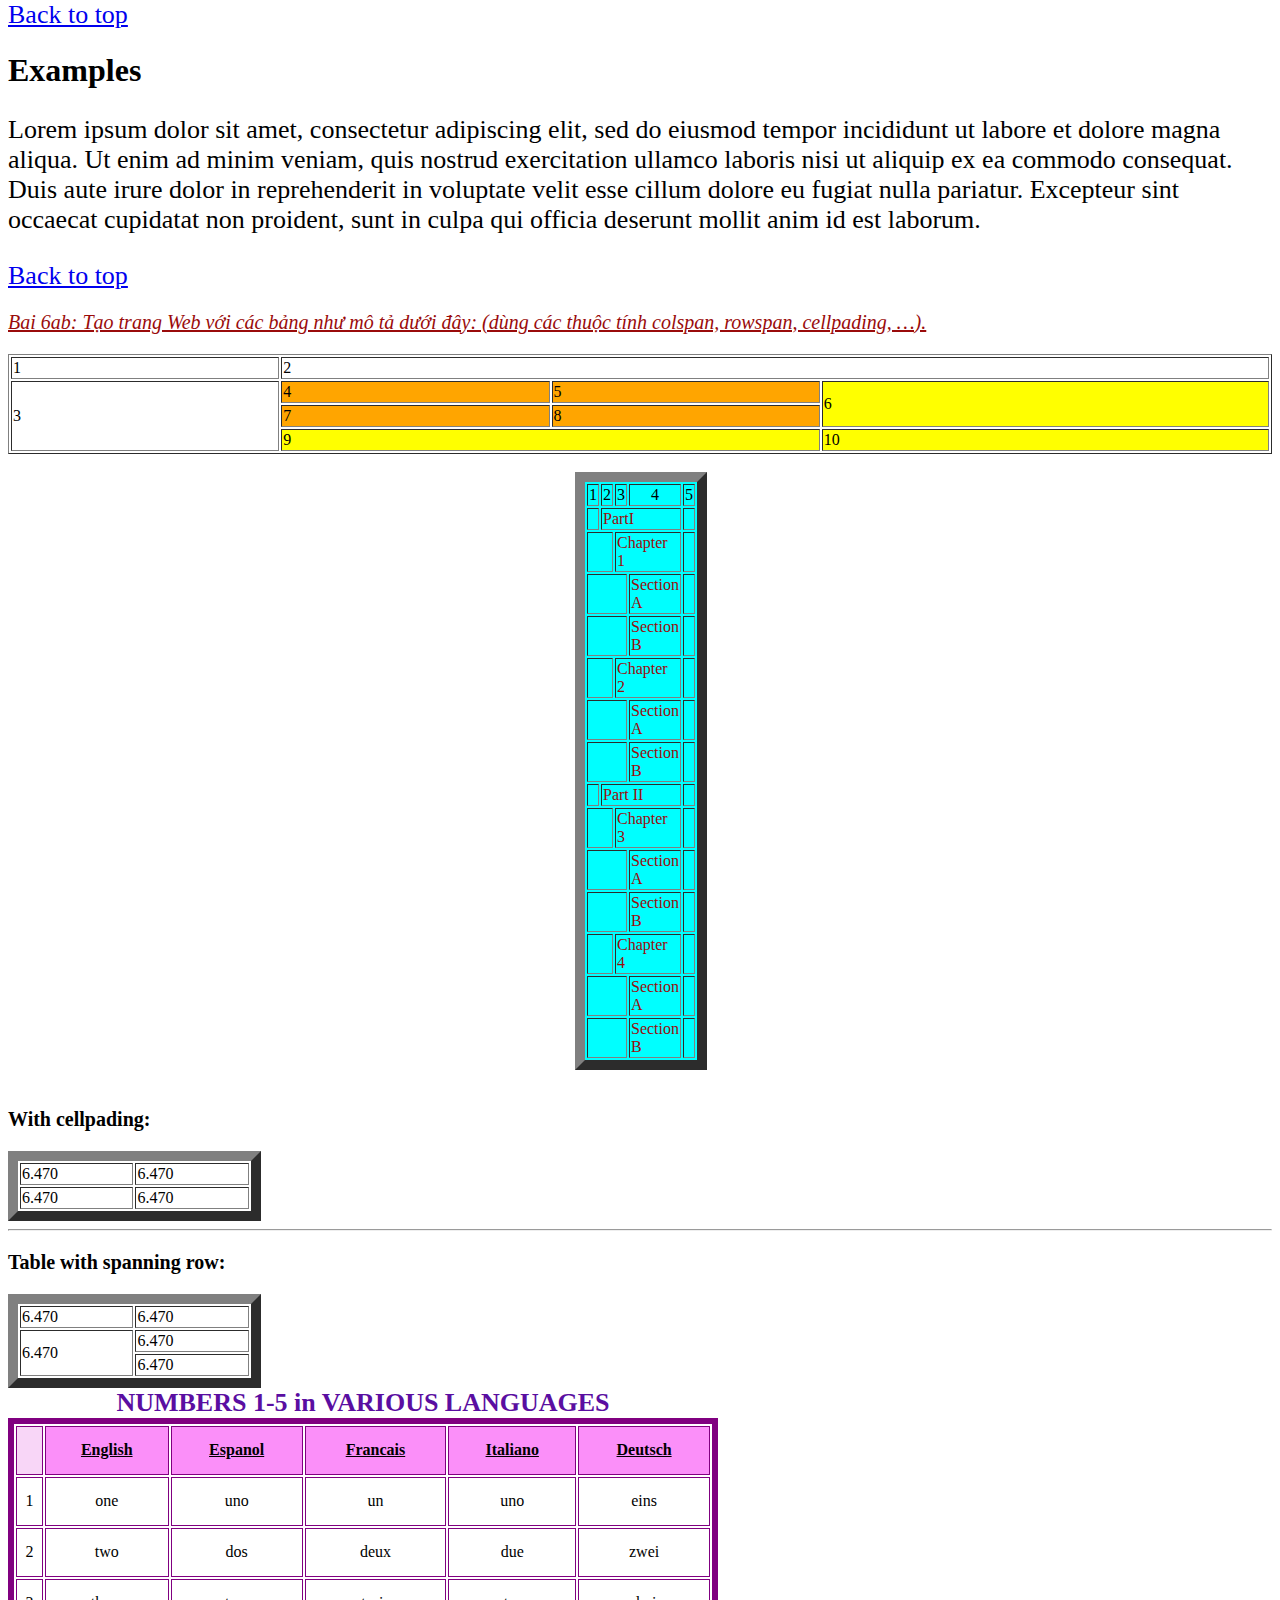
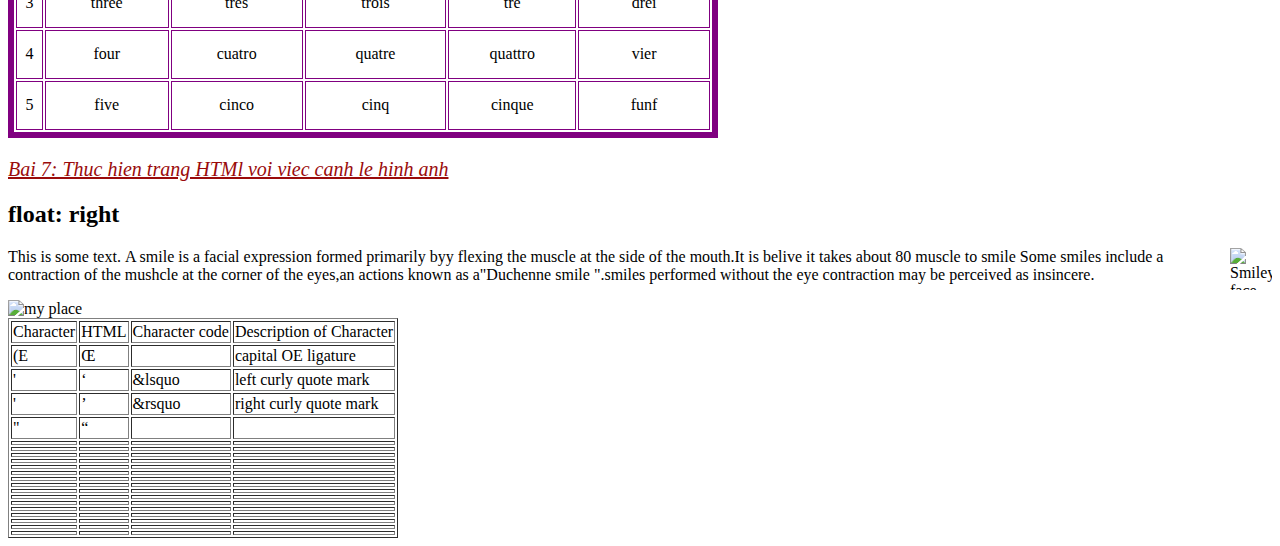
==== commit 218a684d: "add bai 9" ====
--- a/fe/baitap123456.html
+++ b/fe/baitap123456.html
@@ -570,10 +570,142 @@
            
        </map>
        </div>
-
     
+    <!-- Bai 9 -->
+    <div>
+        <Table border="1px " >
+            <tr>
+                <td>Character</td>
+                <td>HTML</td>
+                <td>Character code</td>
+                <td>Description of Character</td>
+            </tr>
+            <tr>
+                <td>(E</td>
+                <td>&#140</td>
+                <td></td>
+                <td>capital OE ligature</td>
+            </tr>
+            <tr>
+                <td>'</td>
+                <td>&#145</td>
+                <td>&lsquo</td>
+                <td>left curly quote mark</td>
+            </tr>
+            <tr>
+                <td>'</td>
+                <td>&#146</td>
+                <td>&rsquo</td>
+                <td>right curly quote mark</td>
+            </tr>
+            <tr>
+                <td>"</td>
+        <td>&#147</td>
+        <td></td>
+        <td></td>
+        </tr>
+        <tr>
+            <td></td>
+            <td></td>
+            <td></td>
+            <td></td>
+        </tr>
+        <tr>
+            <td></td>
+            <td></td>
+            <td></td>
+            <td></td>
+        </tr>
+        <tr>
+            <td></td>
+            <td></td>
+            <td></td>
+            <td></td>
+        </tr>
+        <tr>
+            <td></td>
+            <td></td>
+            <td></td>
+            <td></td>
+        </tr>
+        <tr>
+            <td></td>
+            <td></td>
+            <td></td>
+            <td></td>
+        </tr>
+        <tr>
+            <td></td>
+            <td></td>
+            <td></td>
+            <td></td>
+        </tr>
+        <tr>
+            <td></td>
+            <td></td>
+            <td></td>
+            <td></td>
+        </tr>
+        <tr>
+            <td></td>
+            <td></td>
+            <td></td>
+            <td></td>
+        </tr>
+        <tr>
+            <td></td>
+            <td></td>
+            <td></td>
+            <td></td>
+        </tr>
+        <tr>
+            <td></td>
+            <td></td>
+            <td></td>
+            <td></td>
+        </tr>
+        <tr>
+            <td></td>
+            <td></td>
+            <td></td>
+            <td></td>
+        </tr>
+        <tr>
+            <td></td>
+            <td></td>
+            <td></td>
+            <td></td>
+        </tr>
+        <tr>
+            <td></td>
+            <td></td>
+            <td></td>
+            <td></td>
+        </tr>
+        <tr>
+            <td></td>
+            <td></td>
+            <td></td>
+            <td></td>
+        </tr>
+        <tr>
+            <td></td>
+            <td></td>
+            <td></td>
+            <td></td>
+        </tr>
+        <tr>
+            <td></td>
+            <td></td>
+            <td></td>
+            <td></td>
+        </tr>
+
+    </Table>
+    </div>
+
 </body>
 
 
-    
+
 </html>